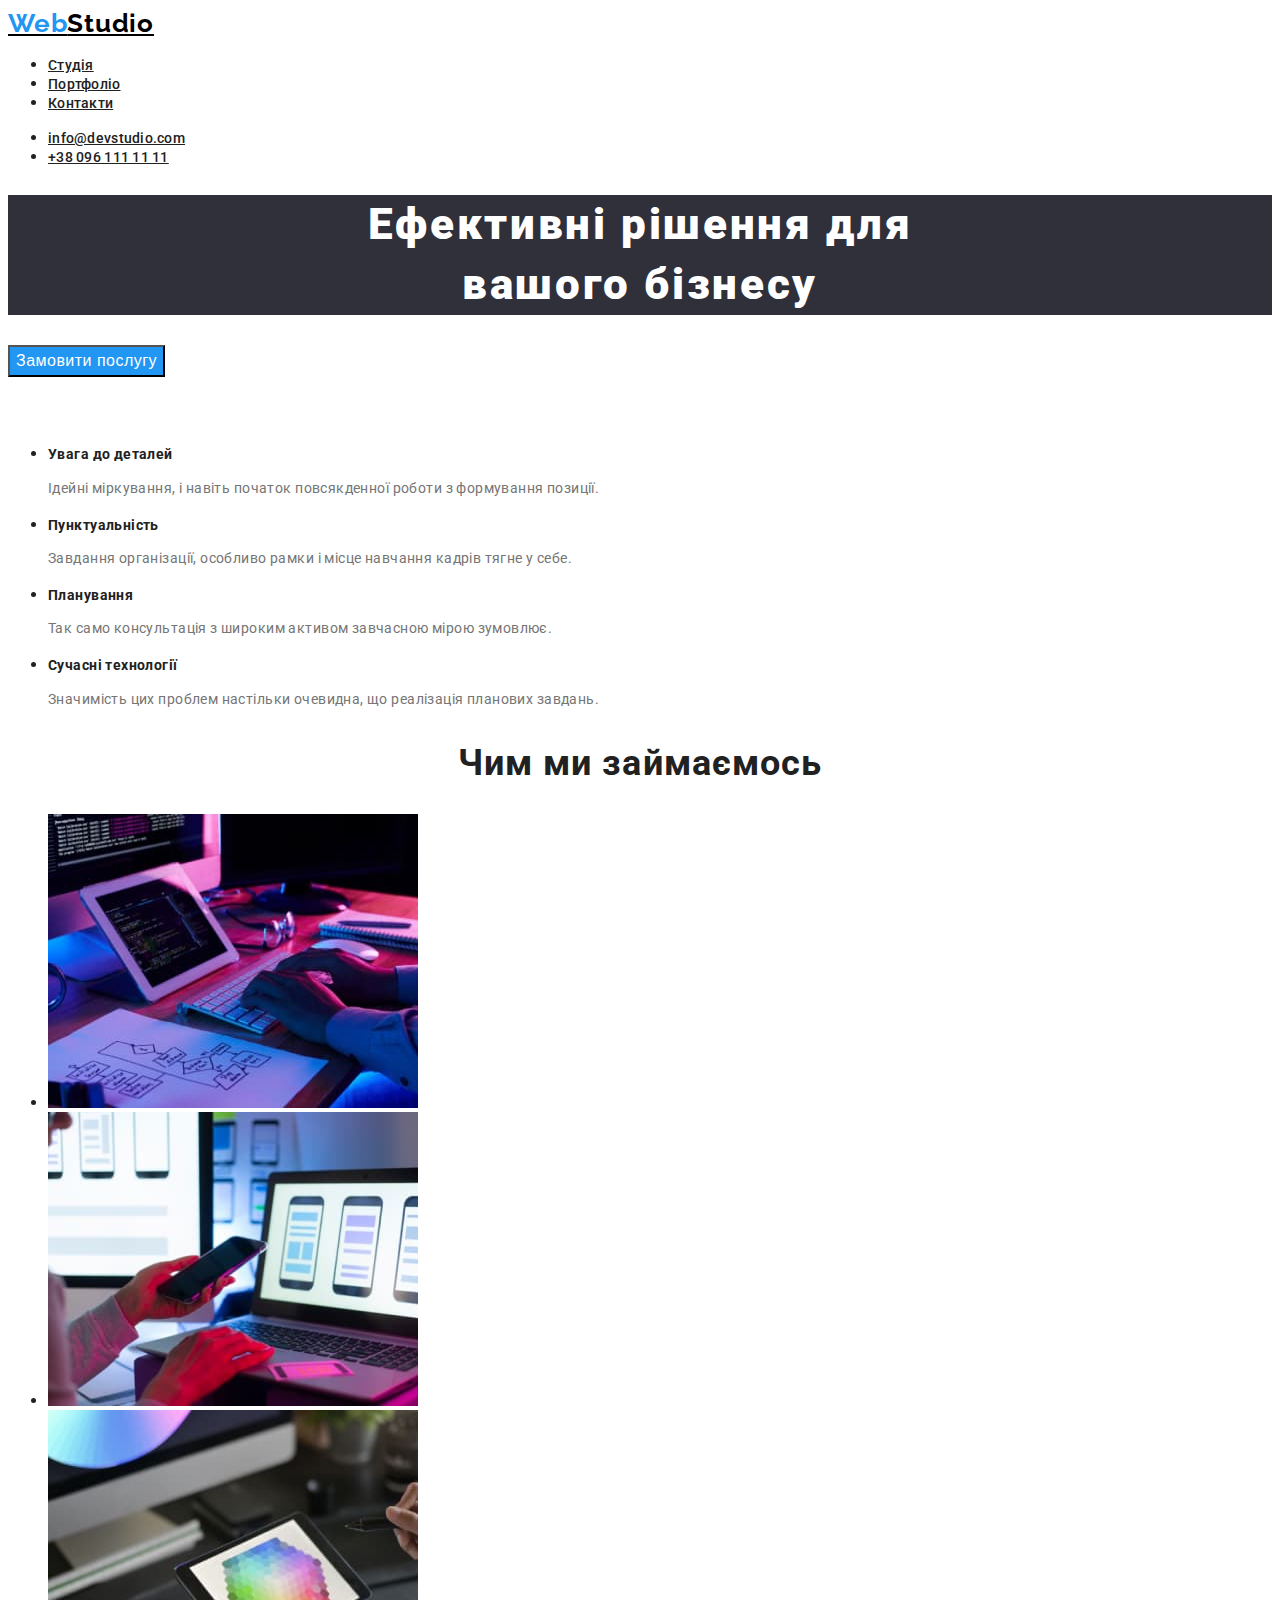
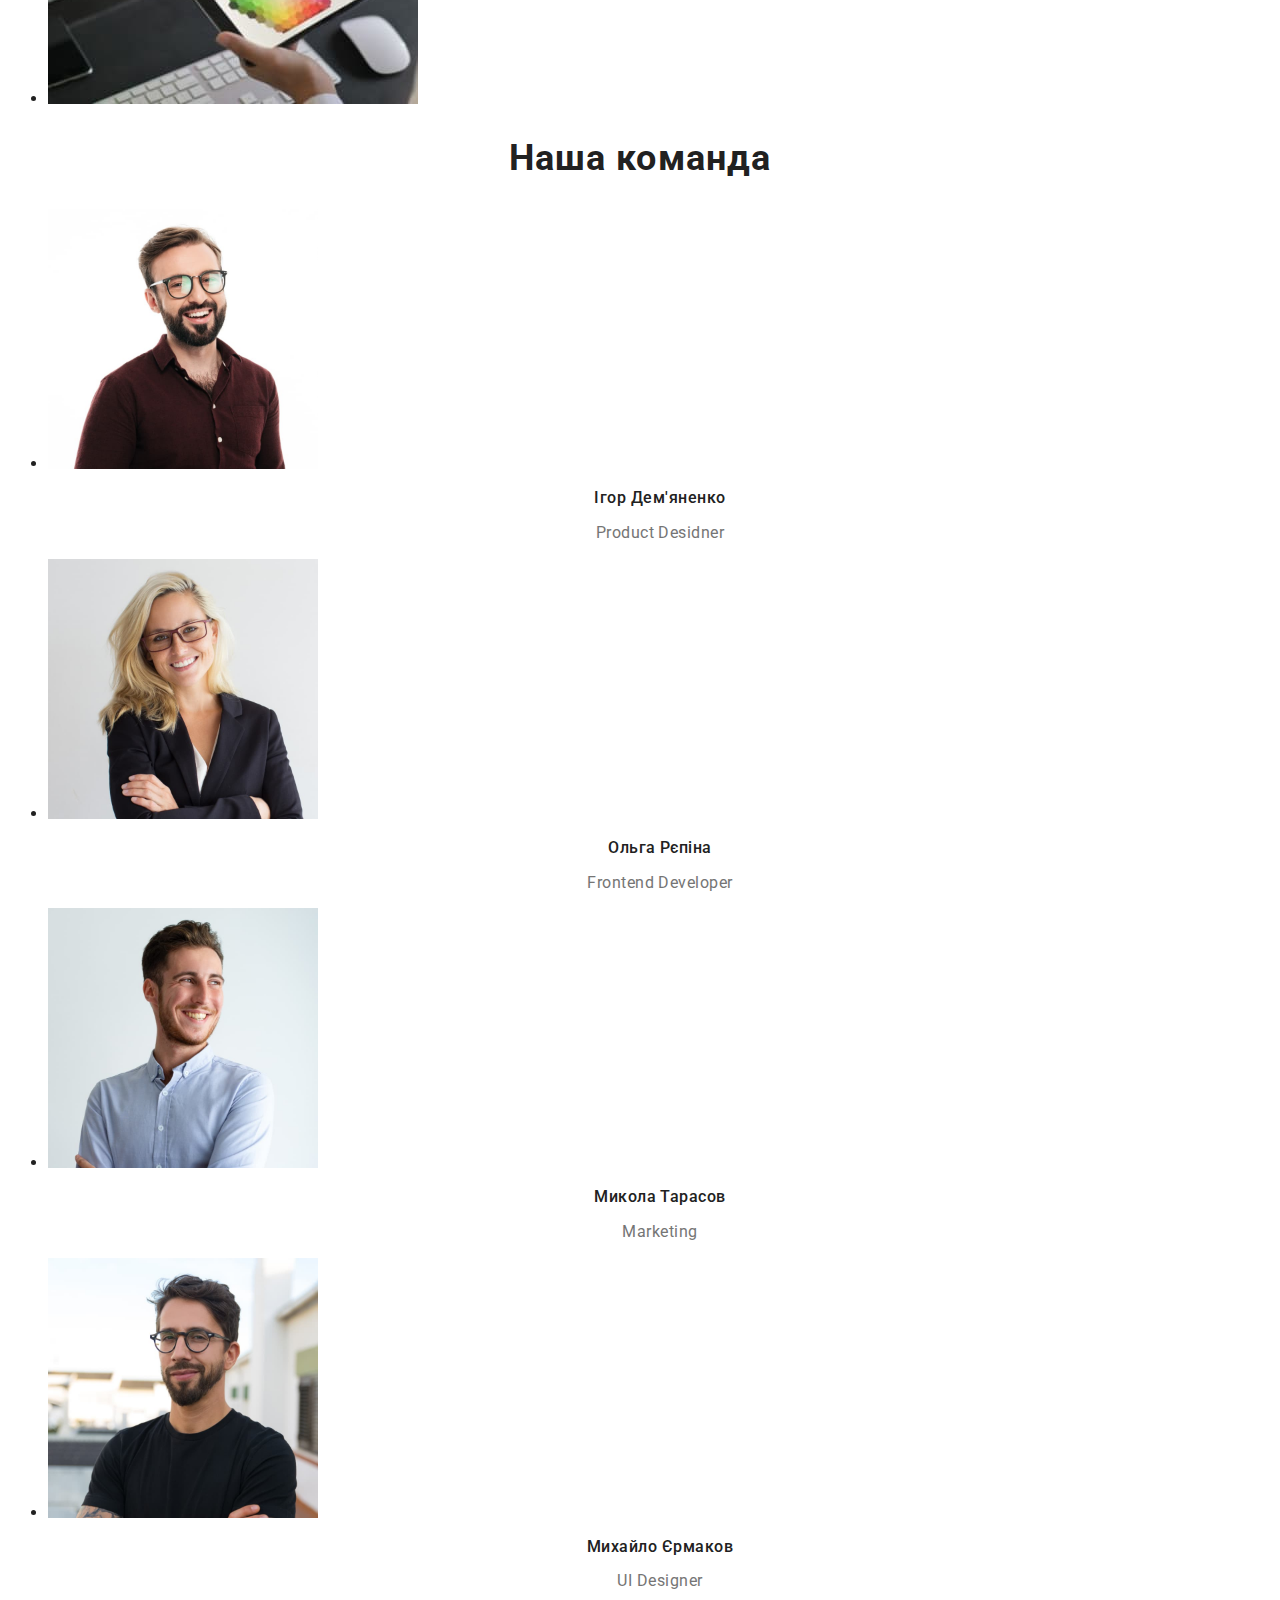
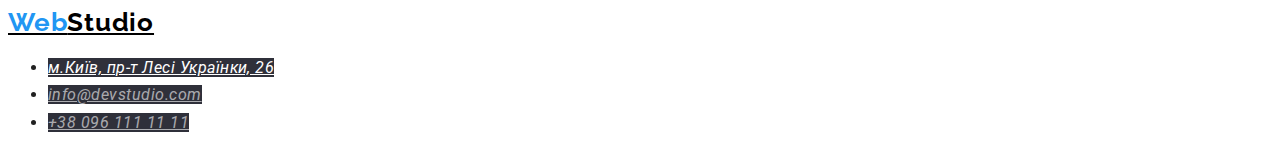
==== index.html @ 8ca1f7d2 "hw-2" ====
<!DOCTYPE html>
<html lang="uk">
<head>
    <meta charset="UTF-8">
    <meta http-equiv="X-UA-Compatible" content="IE=edge">
    <meta name="viewport" content="width=device-width, initial-scale=1.0">
    <title>Студія</title>
    <link rel="preconnect" href="https://fonts.googleapis.com">
    <link rel="preconnect" href="https://fonts.gstatic.com" crossorigin>
    <link href="https://fonts.googleapis.com/css2?family=Oleo+Script&family=Raleway:wght@700&family=Roboto:wght@400;500;700;900&display=swap" rel="stylesheet">
    <link rel="stylesheet" href="./css/styles.css">
</head>
<body>
    <header class="header">
      <nav>
          
               <a class="logo" href="./index.html">
               <span class="web">Web</span>Studio      
               </a>
               <ul>
                   <li class="header-list"><a class="header-link" href="./index.html">Студія</a></li>
                   <li class="header-list"><a class="header-link" href="./index.html">Портфоліо</a></li>
                   <li class="header-list"><a class="header-link" href="./index.html">Контакти</a></li>
               </ul>
      </nav>
       <ul>
        <li class="header-list"><a class="header-link" href="mailto:info@devstudio.com">info@devstudio.com</a></li>
        <li class="header-list"><a class="header-link" href="tel:+380961111111">+38 096 111 11 11</a></li>
       </ul>

         
    </header>
   <main class="main">
    
    <section>
        <h1 class="title-h1">Ефективні рішення для<br> вашого бізнесу</h1>
        <button class="btn" type="button">Замовити послугу</button>
    </section>   
    
    <section>
        <!--Заголовок Н2 у подальшому буде приховано-->
        <h2 style="opacity: 0;">Наші переваги</h2>

        <ul >
            <li class="main-list">
                <h3 class="main-list-title">Увага до деталей</h3>
                <p class="main-list-text">Ідейні міркування, і навіть початок повсякденної роботи з формування позиції.</p>
            </li>
            <li class="main-list">
                <h3 class="main-list-title">Пунктуальність</h3>
                <p class="main-list-text">Завдання організації, особливо рамки і місце навчання кадрів тягне у себе.</p>
            </li>
            <li class="main-list">
                <h3 class="main-list-title">Планування</h3>
                <p class="main-list-text">Так само консультація з широким активом завчасною мірою зумовлює.</p>
            </li>
            <li class="main-list">
                <h3 class="main-list-title">Сучасні технології</h3>
                <p class="main-list-text">Значимість цих проблем настільки очевидна, що реалізація планових завдань.</p>
            </li>
        </ul>
    </section>
    <section>
        <h2 class="title-h2">Чим ми займаємось</h2>
        <ul>
            <li><img src="./images/img.jpg" alt="Хлопець працює з кодом" width="370"></li>
            <li><img src="./images/img-1.jpg" alt="Людина працює з комп'ютером" width="370"></li>
            <li><img src="./images/img-2.jpg" alt="Людина працює з планшетом" width="370"></li>
        </ul>
    </section>
    <section>
        <h2 class="title-h2">Наша команда</h2>
        <ul>
            <li class="main-list">
                <img src="./images/img-3.jpg" alt="Зображення Ігоря Дем'яненка" width="270">
                <h3 class="main-list-title-h3">Ігор Дем'яненко</h3>
                <p class="main-list-txt">Product Desidner</p>
            </li>
            <li class="main-list">
                <img src="./images/img-4.jpg" alt="Зображення Ольги Рєпіної" width="270">
                <h3 class="main-list-title-h3">Ольга Рєпіна</h3>
                <p class="main-list-txt">Frontend Developer</p>
            </li>
            <li class="main-list">
                <img src="./images/img-5.jpg" alt="Зображення Миколи Тарасова" width="270">
                <h3 class="main-list-title-h3">Микола Тарасов</h3>
                <p class="main-list-txt">Marketing</p>
            </li>
            <li>
                <img src="./images/img-6.jpg" alt="Зображення Михайла Єрмакова" width="270">
                <h3 class="main-list-title-h3">Михайло Єрмаков</h3>
                <p class="main-list-txt">UI Designer</p>
            </li>
        </ul>
    </section>
   </main>
   <footer class="footer">
    <a class="logo" href="./index.html"><span class="web">Web</span>Studio </a>
  <address class="address">
   <ul>
    <li>
        <a class="address-link"  href="https://goo.gl/maps/s2ohjZvprKdZfxi8A" 
        target="_blank"
        rel="noopener noreferrer nofollow">
            м.Київ, пр-т Лесі Українки, 26 </a>  
    </li>
    <li><a class="footer-link" href="mailto:info@devstudio.com">info@devstudio.com</a></li>
    <li><a class="footer-link" href="tel:+380961111111">+38 096 111 11 11</a></li>
   </ul>
  </address>
   </footer>
    
</body>
</html>
---- css/styles.css ----
body {
    font-family: "roboto", sans-serif;
    color: #212121;
}
/*-----------------------------------------HEADER-------------------------------*/
.header-link {
    font-weight: 500;
    font-size: 14px;
    line-height: 1.17;
    letter-spacing: 0.02em;
    color: #212121;
}
.header-link:hover,
.header-link:focus {
    color: #2196F3;
}
.logo {
    font-family: "raleway";
    font-weight: 700;
    font-size: 26px;
    line-height: 1.19;
    letter-spacing: 0.03em;
    color: #000000;
}
.web {
    font-family: "raleway";
    font-weight: 700;
    font-size: 26px;
    line-height: 1.19;
    letter-spacing: 0.03em;
    color: #2196F3;
}
/*-----------------------------------------MAIN (INDEX.HTML)---------------------------------*/
.title-h1 {
    font-weight: 900;
    font-size: 44px;
    line-height: 1.36;
    letter-spacing: 0.06em;
    text-align: center;
    color: #FFFFFF;
    background-color: #2F303A;
}
.btn {
    font-weight: 500;
    font-size: 16px;
    line-height: 1.63;
    letter-spacing: 0.03em;
    cursor: pointer;
    color: #FFFFFF;
    background-color: #2196F3; 
}
.main-list-title {
    font-weight: 700;
    font-size: 14px;
    line-height: 1.17;
    letter-spacing: 0.03em;
    color: #212121;
}
.main-list-text {
    font-size: 14px;
    line-height: 1.71;
    letter-spacing: 0.03em;
    color: #757575;
}
.title-h2 {
    font-weight: 700;
    font-size: 36px;
    line-height: 1.17;
    letter-spacing: 0.03em;
    text-align: center;
    color: #212121;
}
.main-list-title-h3 {
    font-weight: 500;
    font-size: 16px;
    line-height: 1.17;
    letter-spacing: 0.03em;
    text-align: center;
    color: #212121;
}
.main-list-txt {
    font-size: 16px;
    line-height: 1.17;
    letter-spacing: 0.03em;
    text-align: center;
    color: #757575; 
}
/*----------------------------------------------MAIN (PORTFOLIO.HTML)-------------------------------------*/
.main-button {
   font-weight: 500;
   font-size: 16px;
   line-height: 1.63;
   text-align: center;
   letter-spacing: 0.03em;
   cursor: pointer;
   color: #212121;
   background-color: #F5F4FA;
}
.main-button:hover,
.main-button:focus {
    color: #FFFFFF;
    background-color: #2196F3;
}
.main-list-title-h2 {
    font-size: 700;
    size: 18px;
    line-height: 2;
    letter-spacing: 0.06em;
    color: #212121;
}
.txt {
    size: 16px;
    line-height: 1.86;
    letter-spacing: 0.03em;
    color: #757575;
}
/*---------------------------------------------FOOTER*******************************************/
.address-link {
    font-size: 400;
    size: 14px;
    line-height: 1.71;
    letter-spacing: 0.03em;
    color: #FFFFFF;
    background-color: #2F303A;;
}
.footer-link {
    font-size: 400;
    size: 14px;
    line-height: 1.71;
    letter-spacing: 0.03em;
    color: rgba(255, 255, 255, 0.6);
    background-color: #2F303A;;
}
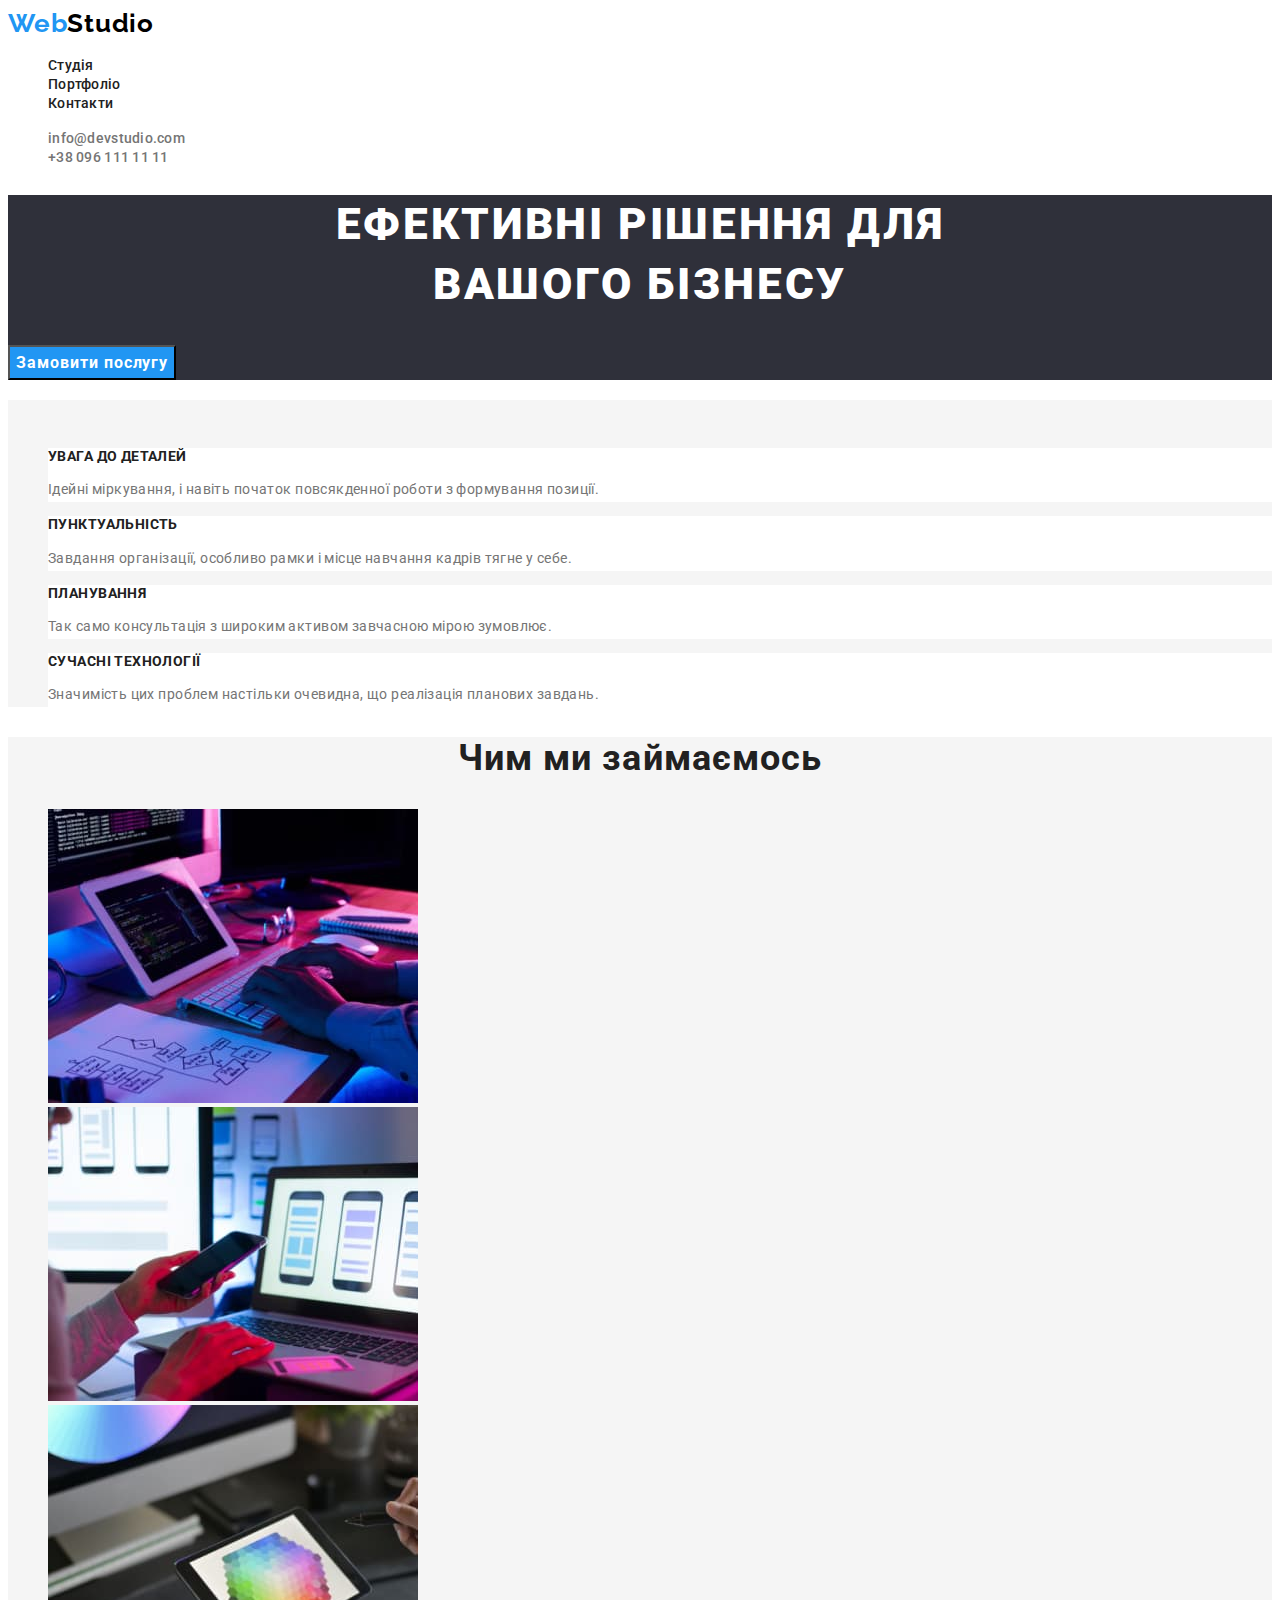
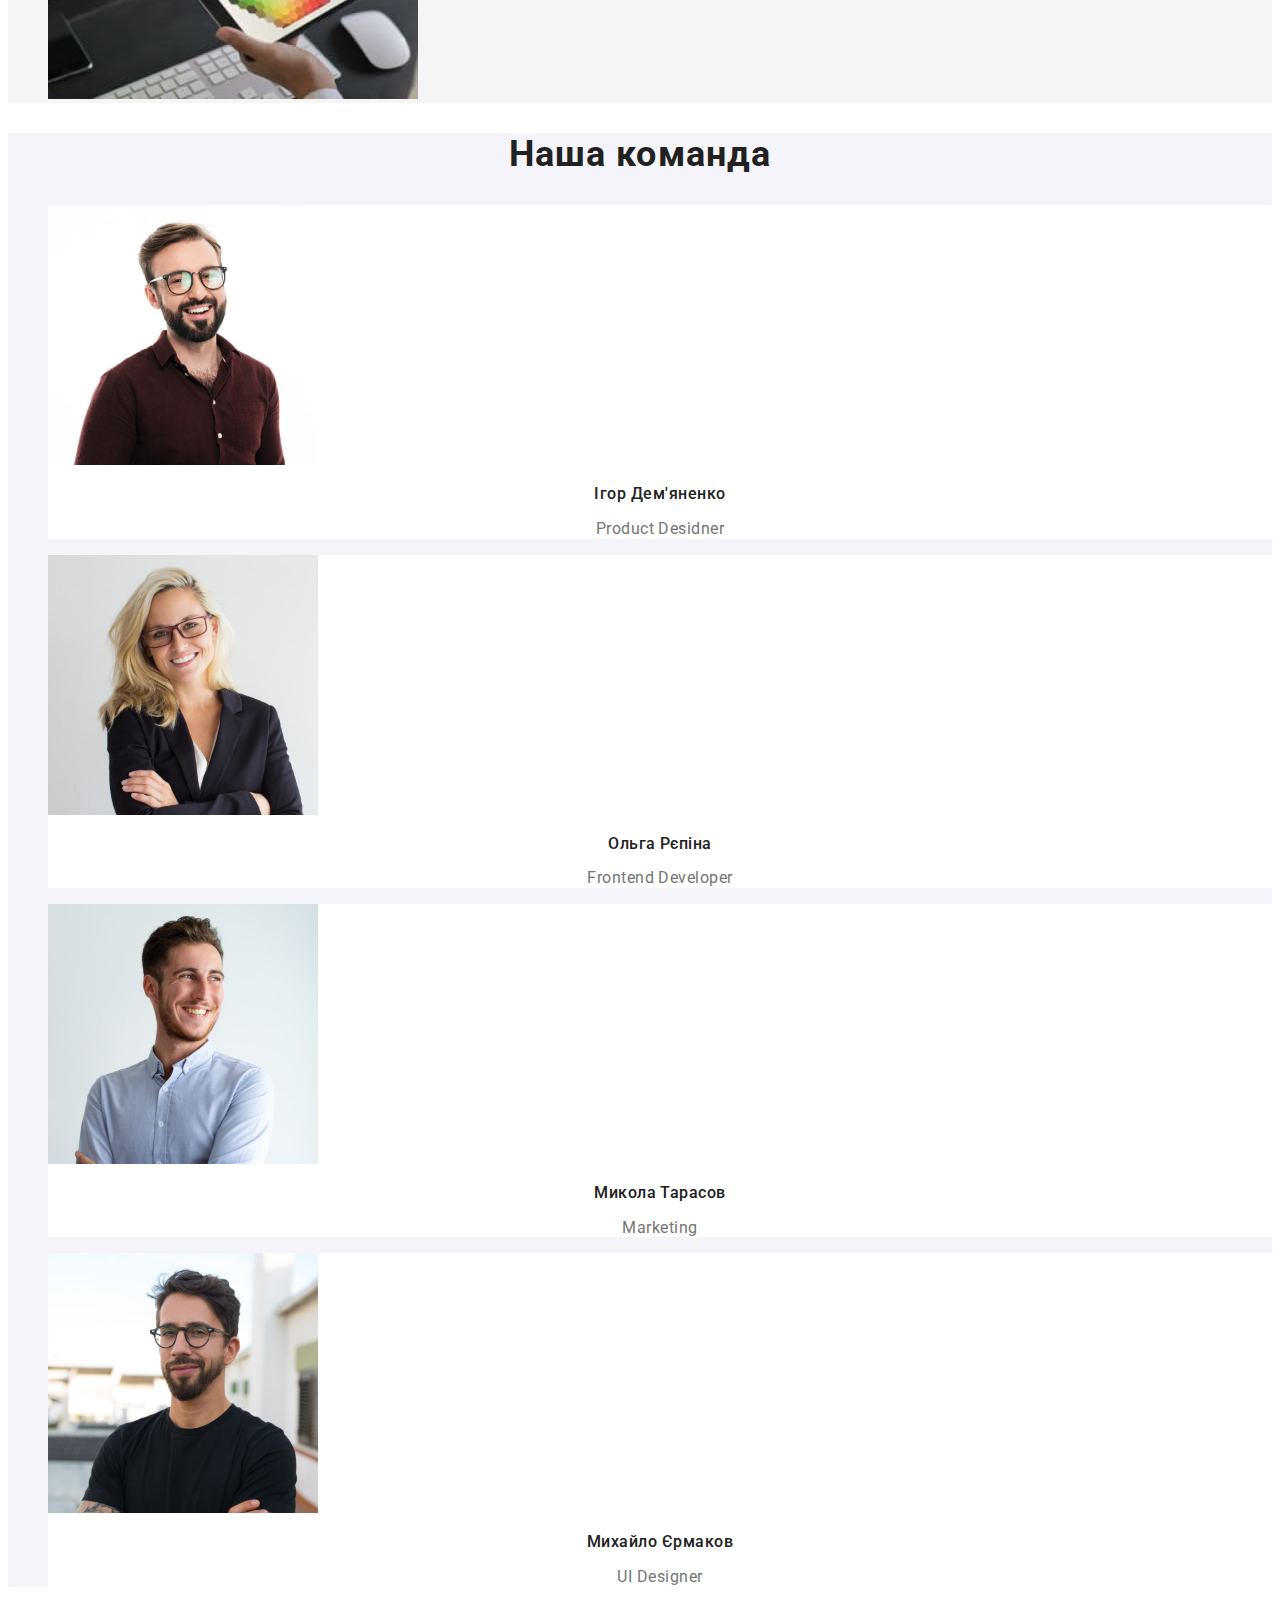
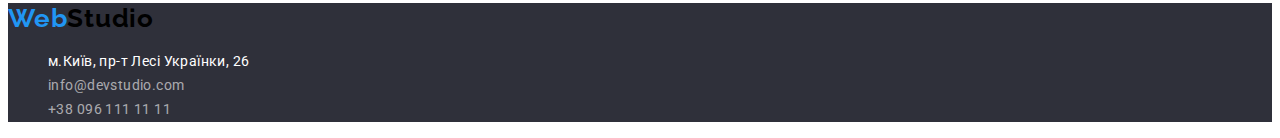
==== commit 60b4a90d: "defects-corrected" ====
--- a/index.html
+++ b/index.html
@@ -24,22 +24,22 @@
                </ul>
       </nav>
        <ul>
-        <li class="header-list"><a class="header-link" href="mailto:info@devstudio.com">info@devstudio.com</a></li>
-        <li class="header-list"><a class="header-link" href="tel:+380961111111">+38 096 111 11 11</a></li>
+        <li class="header-nav"><a class="header-nav-link" href="mailto:info@devstudio.com">info@devstudio.com</a></li>
+        <li class="header-nav"><a class="header-nav-link" href="tel:+380961111111">+38 096 111 11 11</a></li>
        </ul>
 
          
     </header>
    <main class="main">
     
-    <section>
+    <section class="section">
         <h1 class="title-h1">Ефективні рішення для<br> вашого бізнесу</h1>
         <button class="btn" type="button">Замовити послугу</button>
     </section>   
     
-    <section>
+    <section class="section-second">
         <!--Заголовок Н2 у подальшому буде приховано-->
-        <h2 style="opacity: 0;">Наші переваги</h2>
+        <h2 style="visibility: hidden;">Наші переваги</h2>
 
         <ul >
             <li class="main-list">
@@ -60,7 +60,7 @@
             </li>
         </ul>
     </section>
-    <section>
+    <section class="section-second">
         <h2 class="title-h2">Чим ми займаємось</h2>
         <ul>
             <li><img src="./images/img.jpg" alt="Хлопець працює з кодом" width="370"></li>
@@ -68,7 +68,7 @@
             <li><img src="./images/img-2.jpg" alt="Людина працює з планшетом" width="370"></li>
         </ul>
     </section>
-    <section>
+    <section class="section-third">
         <h2 class="title-h2">Наша команда</h2>
         <ul>
             <li class="main-list">
@@ -86,7 +86,7 @@
                 <h3 class="main-list-title-h3">Микола Тарасов</h3>
                 <p class="main-list-txt">Marketing</p>
             </li>
-            <li>
+            <li class="main-list">
                 <img src="./images/img-6.jpg" alt="Зображення Михайла Єрмакова" width="270">
                 <h3 class="main-list-title-h3">Михайло Єрмаков</h3>
                 <p class="main-list-txt">UI Designer</p>
--- a/css/styles.css
+++ b/css/styles.css
@@ -1,18 +1,50 @@
+:root {
+    --primary-text-color: #212121;
+    --text-color: #757575; 
+    --accent-color: #2196F3;
+    --original-black-color: #000; 
+    --original-white-color: #fff;
+    --primary-background-color: #2F303A;
+    --white-background-color: #F5F4FA;
+    --gray-color: rgba(255, 255, 255, 0.6);
+    --white-second-section-color: #f5f5f5;
+}
 body {
     font-family: "roboto", sans-serif;
-    color: #212121;
+    color: var(--primary-text-color);
+    background-color: var(--original-white-color);
+}
+ul {
+    list-style-type: none ;
+}
+a {
+    text-decoration: none;
 }
 /*-----------------------------------------HEADER-------------------------------*/
+.header {
+    background-color: var(--original-white-color);
+}
 .header-link {
     font-weight: 500;
     font-size: 14px;
     line-height: 1.17;
     letter-spacing: 0.02em;
-    color: #212121;
+    color: var(--primary-text-color)
 }
 .header-link:hover,
 .header-link:focus {
-    color: #2196F3;
+    color: var(--accent-color);
+}
+.header-nav-link {
+    font-weight: 500;
+    font-size: 14px;
+    line-height: 1.17;
+    letter-spacing: 0.02em;
+    color: var(--text-color);
+}
+.header-nav-link:hover,
+.header-nav-link:focus {
+    color: var(--accent-color);
 }
 .logo {
     font-family: "raleway";
@@ -20,7 +52,7 @@
     font-size: 26px;
     line-height: 1.19;
     letter-spacing: 0.03em;
-    color: #000000;
+    color: var(--original-black-color);
 }
 .web {
     font-family: "raleway";
@@ -28,39 +60,53 @@
     font-size: 26px;
     line-height: 1.19;
     letter-spacing: 0.03em;
-    color: #2196F3;
+    color: var(--accent-color);
 }
 /*-----------------------------------------MAIN (INDEX.HTML)---------------------------------*/
+.section-second {
+    background-color: var(--white-second-section-color) ;
+}
+.section-third {
+    background-color: var(--white-background-color);
+}
+.main-list {
+    background-color: var(--original-white-color);
+}
 .title-h1 {
     font-weight: 900;
     font-size: 44px;
     line-height: 1.36;
     letter-spacing: 0.06em;
     text-align: center;
-    color: #FFFFFF;
-    background-color: #2F303A;
+    text-transform: uppercase;
+    color: var(--original-white-color);
+}
+.section {
+    background-color: var(--primary-background-color);
 }
 .btn {
-    font-weight: 500;
+    font-family: "roboto";
+    font-weight: 700;
     font-size: 16px;
-    line-height: 1.63;
-    letter-spacing: 0.03em;
+    line-height: 1.86;
+    letter-spacing: 0.06em;
     cursor: pointer;
-    color: #FFFFFF;
-    background-color: #2196F3; 
+    color: var(--original-white-color);
+    background-color: var(--accent-color); 
 }
 .main-list-title {
     font-weight: 700;
     font-size: 14px;
     line-height: 1.17;
     letter-spacing: 0.03em;
-    color: #212121;
+    text-transform: uppercase;
+    color: var(--primary-text-color);
 }
 .main-list-text {
     font-size: 14px;
     line-height: 1.71;
     letter-spacing: 0.03em;
-    color: #757575;
+    color: var(--text-color);
 }
 .title-h2 {
     font-weight: 700;
@@ -68,7 +114,7 @@
     line-height: 1.17;
     letter-spacing: 0.03em;
     text-align: center;
-    color: #212121;
+    color: var(--primary-text-color);
 }
 .main-list-title-h3 {
     font-weight: 500;
@@ -76,58 +122,65 @@
     line-height: 1.17;
     letter-spacing: 0.03em;
     text-align: center;
-    color: #212121;
+    color: var(--primary-text-color);
 }
 .main-list-txt {
     font-size: 16px;
     line-height: 1.17;
     letter-spacing: 0.03em;
     text-align: center;
-    color: #757575; 
+    color: var(--text-color); 
 }
 /*----------------------------------------------MAIN (PORTFOLIO.HTML)-------------------------------------*/
 .main-button {
+   font-family: "roboto";
    font-weight: 500;
    font-size: 16px;
    line-height: 1.63;
    text-align: center;
    letter-spacing: 0.03em;
    cursor: pointer;
-   color: #212121;
-   background-color: #F5F4FA;
+   color: var(--primary-text-color);
+   background-color: var(--white-background-color);
 }
 .main-button:hover,
 .main-button:focus {
-    color: #FFFFFF;
-    background-color: #2196F3;
+    color: var(--original-white-color);
+    background-color: var(--accent-color);
 }
 .main-list-title-h2 {
-    font-size: 700;
-    size: 18px;
+    font-weight: 700;
+    font-size: 18px;
     line-height: 2;
     letter-spacing: 0.06em;
-    color: #212121;
+    color: var(--primary-text-color);
 }
 .txt {
-    size: 16px;
+    font-size: 16px;
     line-height: 1.86;
     letter-spacing: 0.03em;
-    color: #757575;
+    color: var(--text-color);
 }
-/*---------------------------------------------FOOTER*******************************************/
+/*---------------------------------------------FOOTER------------------------------------------*/
+.footer {
+    background-color: var(--primary-background-color);
+}
+.address {
+    font-style: normal;
+}
 .address-link {
-    font-size: 400;
-    size: 14px;
+    font-weight: 400;
+    font-size: 14px;
     line-height: 1.71;
     letter-spacing: 0.03em;
-    color: #FFFFFF;
-    background-color: #2F303A;;
+    color: var(--original-white-color);
+    background-color: var(--primary-background-color);
 }
 .footer-link {
-    font-size: 400;
-    size: 14px;
+    font-weight: 400;
+    font-size: 14px;
     line-height: 1.71;
     letter-spacing: 0.03em;
-    color: rgba(255, 255, 255, 0.6);
-    background-color: #2F303A;;
+    color: var(--gray-color);
+    background-color: var(--primary-background-color);
 }